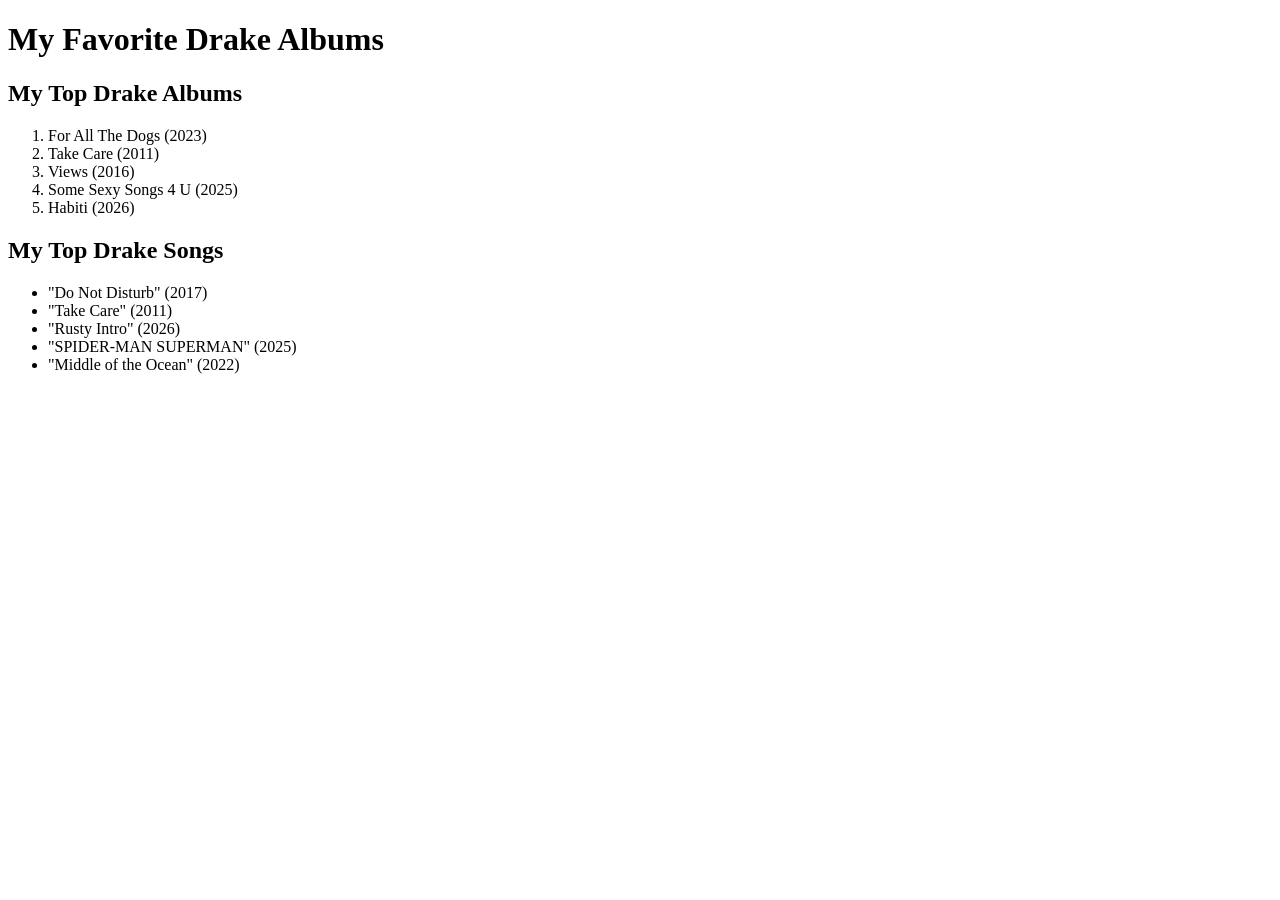
==== page2.html @ 24a8b38e "Create Drake Image" ====
<!DOCTYPE html>
<html>
  <head> 
    <title>My Favorite Drake Albums and Songs</title> 
  </head> 
  <body> 

    <header>
        <h1>My Favorite Drake Albums</h1>
    </header>

    <main>
        <section>
            <h2>My Top Drake Albums</h2>
            <ol>
                <li>For All The Dogs (2023)</li>
                <li>Take Care (2011)</li>
                <li>Views (2016)</li>
                <li>Some Sexy Songs 4 U (2025)</li>
                <li>Habiti (2026)</li>
            </ol>
        </section>

        <section>
            <h2>My Top Drake Songs</h2>
            <ul>
                <li>"Do Not Disturb" (2017)</li>
                <li>"Take Care" (2011)</li>
                <li>"Rusty Intro" (2026)</li>
                <li>"SPIDER-MAN SUPERMAN" (2025)</li>
                <li>"Middle of the Ocean" (2022)</li>
            </ul>
        </section>
    
  </body> 
</html>
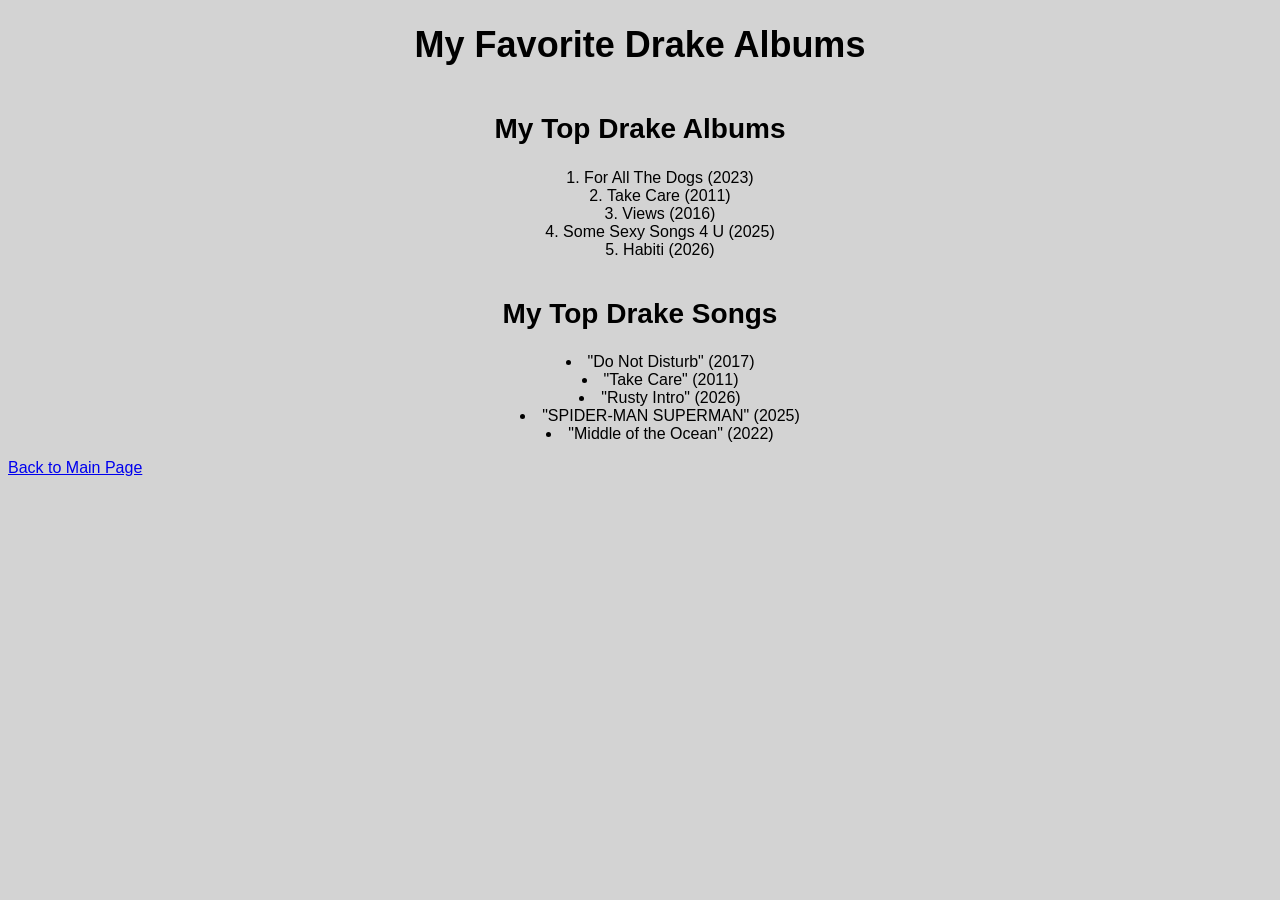
==== commit 1736be8d: "Add finishing touches and fix some certain issues" ====
--- a/page2.html
+++ b/page2.html
@@ -2,6 +2,7 @@
 <html>
   <head> 
     <title>My Favorite Drake Albums and Songs</title> 
+    <link rel="stylesheet" href="./css/style.css" />
   </head> 
   <body> 
 
@@ -10,27 +11,33 @@
     </header>
 
     <main>
-        <section>
-            <h2>My Top Drake Albums</h2>
-            <ol>
-                <li>For All The Dogs (2023)</li>
-                <li>Take Care (2011)</li>
-                <li>Views (2016)</li>
-                <li>Some Sexy Songs 4 U (2025)</li>
-                <li>Habiti (2026)</li>
-            </ol>
-        </section>
+        <div class="music-container">
+            <section>
+                <h2>My Top Drake Albums</h2>
+                <ol>
+                    <li>For All The Dogs (2023)</li>
+                    <li>Take Care (2011)</li>
+                    <li>Views (2016)</li>
+                    <li>Some Sexy Songs 4 U (2025)</li>
+                    <li>Habiti (2026)</li>
+                </ol>
+            </section>
+        </div>
+        <div class="music-container">
+            <section>
+                <h2>My Top Drake Songs</h2>
+                <ul>
+                    <li>"Do Not Disturb" (2017)</li>
+                    <li>"Take Care" (2011)</li>
+                    <li>"Rusty Intro" (2026)</li>
+                    <li>"SPIDER-MAN SUPERMAN" (2025)</li>
+                    <li>"Middle of the Ocean" (2022)</li>
+                </ul>
+            </section>
+        </div>
+  </body> 
+</html>
 
-        <section>
-            <h2>My Top Drake Songs</h2>
-            <ul>
-                <li>"Do Not Disturb" (2017)</li>
-                <li>"Take Care" (2011)</li>
-                <li>"Rusty Intro" (2026)</li>
-                <li>"SPIDER-MAN SUPERMAN" (2025)</li>
-                <li>"Middle of the Ocean" (2022)</li>
-            </ul>
-        </section>
-    
-  </body> 
-</html>+<footer>
+    <a href="index.html">Back to Main Page</a>
+</footer>
--- a/css/style.css
+++ b/css/style.css
@@ -0,0 +1,53 @@
+body {
+    background-color: lightgray;
+    font-family: Arial, sans-serif;
+}
+/* Styles for the main headings */
+h1 {
+    text-align: center;
+    font-size: 36px;
+}
+/* Styles for subheadings */
+h2 {
+    text-align: center;
+    font-size: 28px;
+}
+
+/* Styles for paragraphs */
+p {
+    font-size: 18px;
+    text-align: center;
+}
+/* Styles for lists */
+ul, ol {
+    text-align: center;
+    list-style-position: inside;
+}
+/* Styles for the description */
+.description {
+    font-size: 18px;
+    margin: 20px;
+}
+/* Styles for section titles */
+.section-title {
+    color: darkblue;
+    text-align: center;
+}
+/* Styles for the about section */
+#about {
+    padding: 20px;
+}
+/* Styles for the more info section */
+#more-info {
+    padding: 20px;
+}
+/* Styles for the discography section */
+#discography {
+    padding: 20px;
+}
+/* Styles for the music container */
+.music-container {
+    display: flex;
+    gap: 40px;
+    justify-content: center;
+}
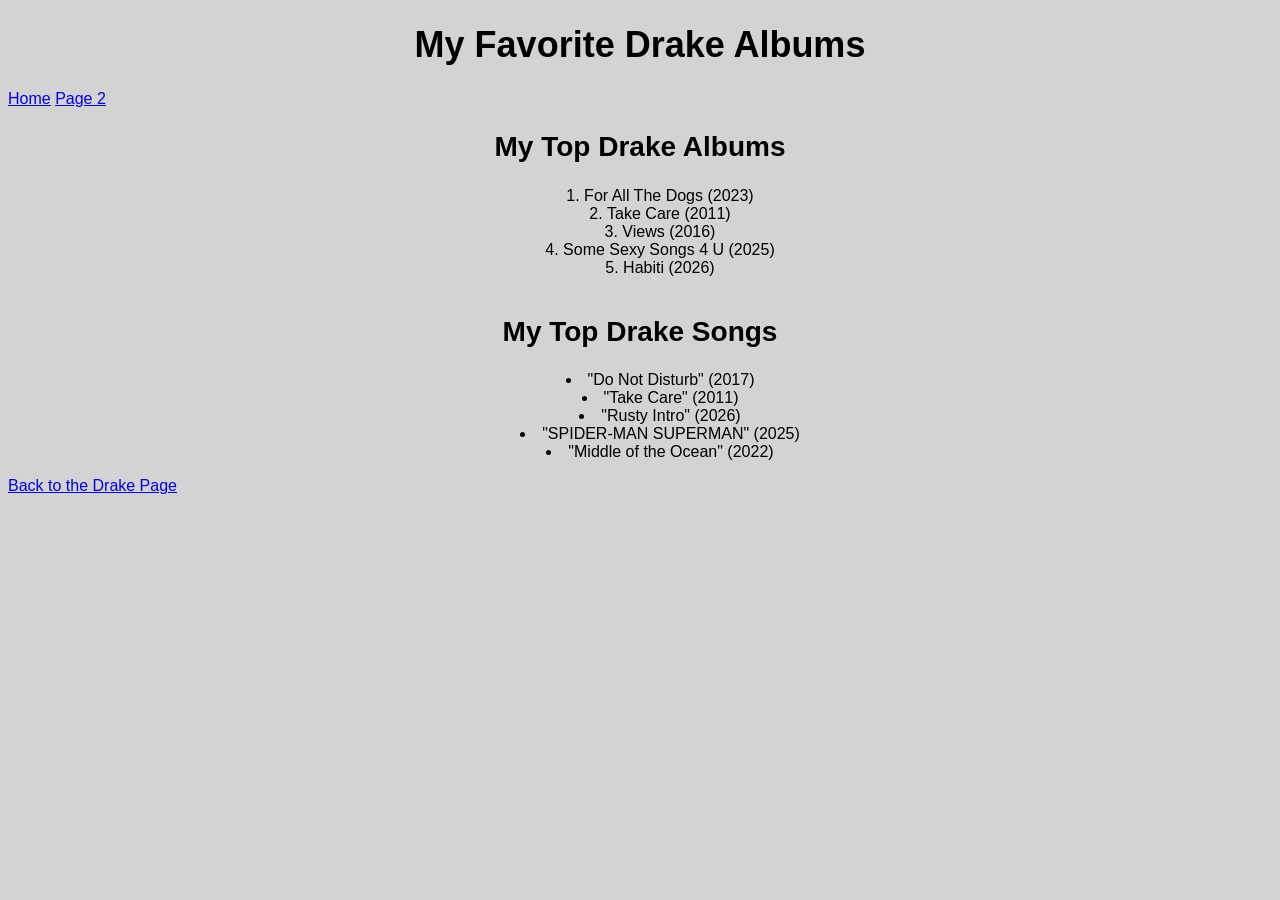
==== commit 63a32268: "Improve HTML accessibility" ====
--- a/page2.html
+++ b/page2.html
@@ -9,6 +9,11 @@
     <header>
         <h1>My Favorite Drake Albums</h1>
     </header>
+
+    <nav>
+        <a href="index.html">Home</a>
+        <a href="page2.html">Page 2</a>
+    </nav>
 
     <main>
         <div class="music-container">
@@ -35,9 +40,13 @@
                 </ul>
             </section>
         </div>
+    
+    </main>
+
+    <footer>
+        <a href="index.html">Back to the Drake Page</a>
+    </footer>
+
   </body> 
 </html>
 
-<footer>
-    <a href="index.html">Back to Main Page</a>
-</footer>
--- a/css/style.css
+++ b/css/style.css
@@ -1,5 +1,6 @@
 body {
     background-color: lightgray;
+    color: black;
     font-family: Arial, sans-serif;
 }
 /* Styles for the main headings */
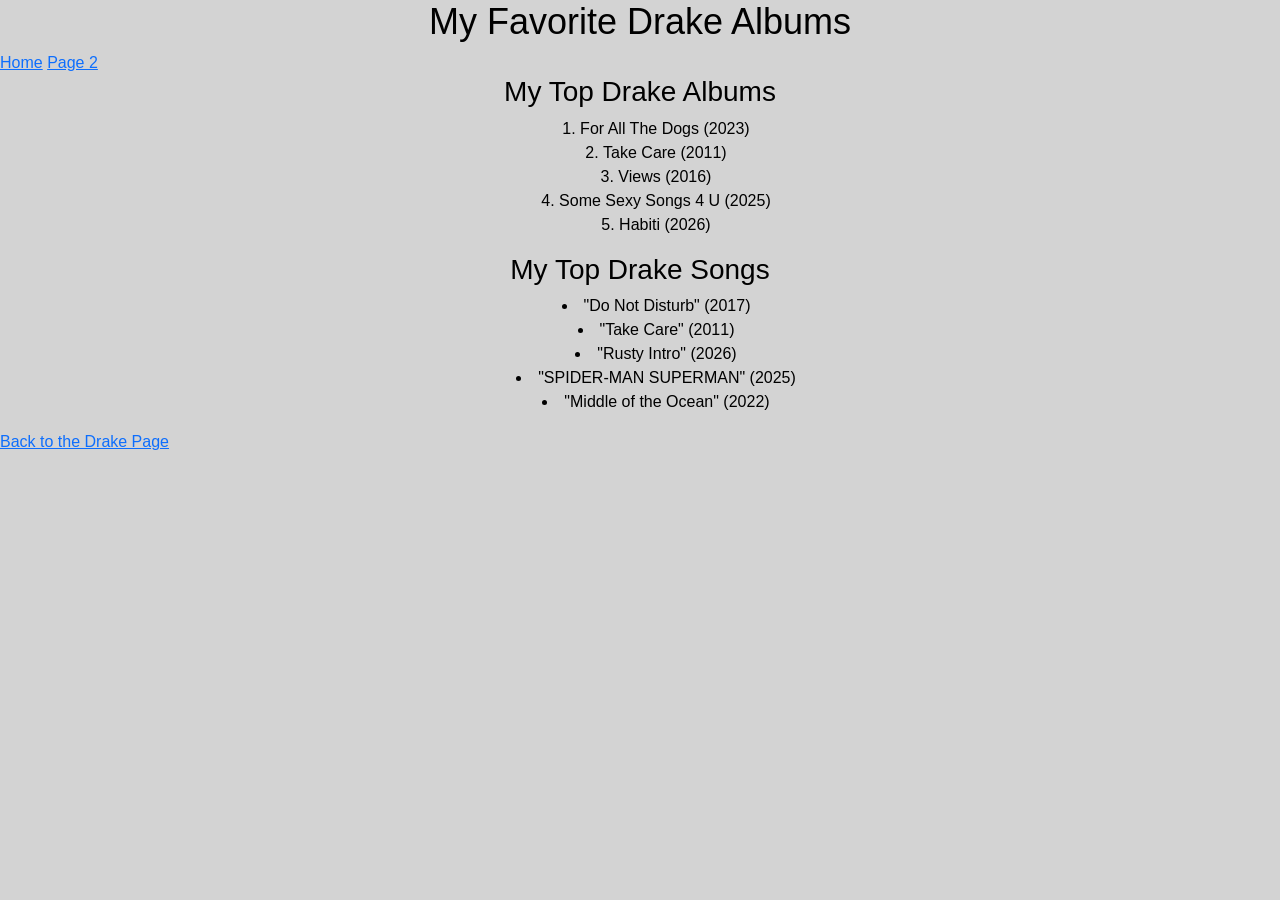
==== commit 25c120e8: "Add Bootstrap CDN to both HTML pages" ====
--- a/page2.html
+++ b/page2.html
@@ -1,7 +1,10 @@
 <!DOCTYPE html>
-<html>
+<html lang="en">
   <head> 
+    <meta charset="UTF-8">
+    <meta name="viewport" content="width=device-width, initial-scale=1.0">
     <title>My Favorite Drake Albums and Songs</title> 
+    <link href="https://cdn.jsdelivr.net/npm/bootstrap@5.3.3/dist/css/bootstrap.min.css" rel="stylesheet">
     <link rel="stylesheet" href="./css/style.css" />
   </head> 
   <body> 
--- a/css/style.css
+++ b/css/style.css
@@ -52,3 +52,29 @@
     gap: 40px;
     justify-content: center;
 }
+
+@media (max-width: 600px) {
+    h1 {
+        font-size: 28px;
+    }
+    h2 {
+        font-size: 24px;
+    }
+    p {
+        font-size: 16px;
+    }
+    .music-container {
+        flex-direction: column;
+        gap: 20px;
+    }
+    img {
+        max-width: 100%;
+        height: auto;
+    }
+
+    #about,
+    #more-info,
+    #discography {
+        padding: 10px;
+    }
+}
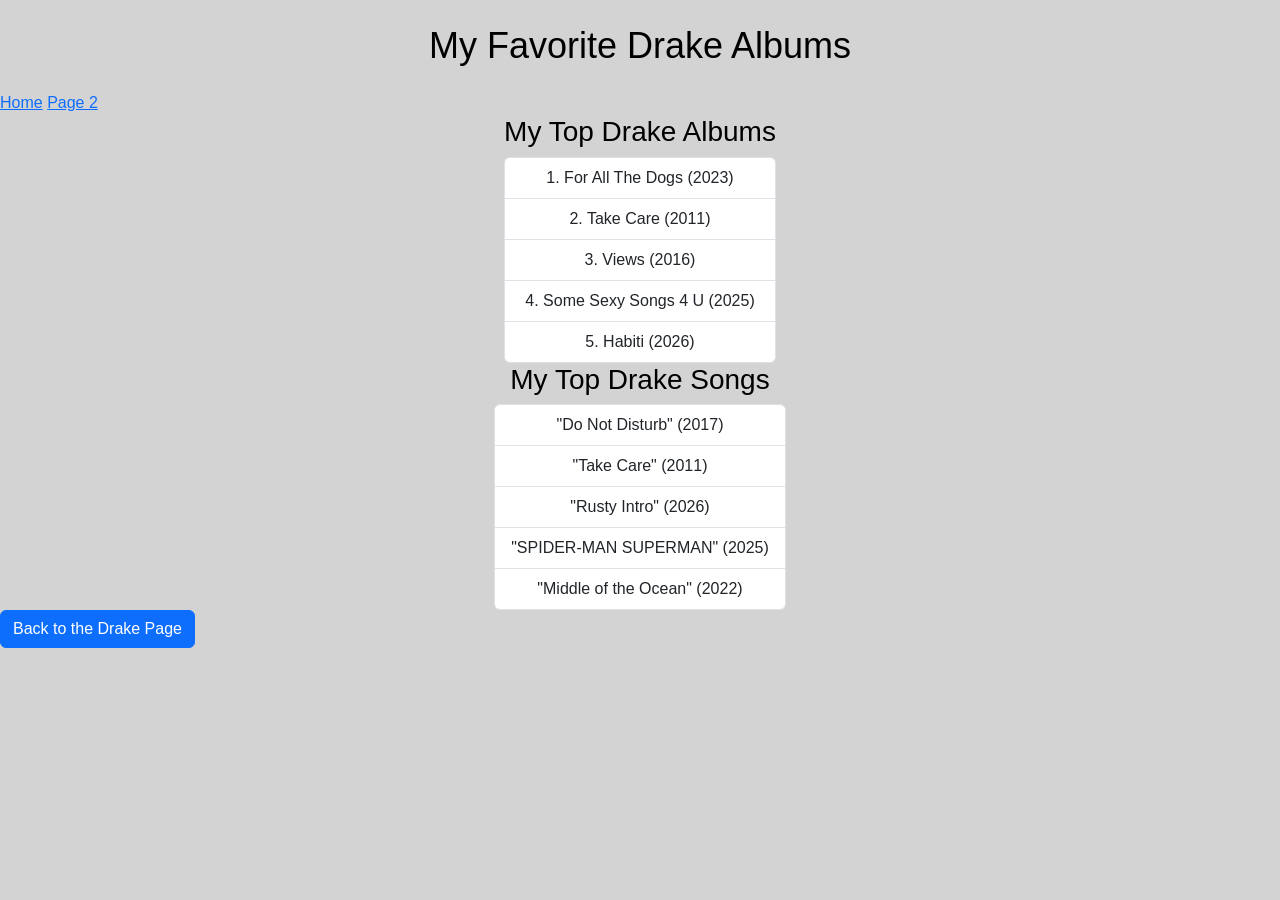
==== commit d3f63817: "Apply Bootstrap classes to both pages" ====
--- a/page2.html
+++ b/page2.html
@@ -10,7 +10,7 @@
   <body> 
 
     <header>
-        <h1>My Favorite Drake Albums</h1>
+        <h1 class="text-center mt-4 mb-4">My Favorite Drake Albums</h1>
     </header>
 
     <nav>
@@ -18,28 +18,28 @@
         <a href="page2.html">Page 2</a>
     </nav>
 
-    <main>
+    <main class="container">
         <div class="music-container">
             <section>
                 <h2>My Top Drake Albums</h2>
-                <ol>
-                    <li>For All The Dogs (2023)</li>
-                    <li>Take Care (2011)</li>
-                    <li>Views (2016)</li>
-                    <li>Some Sexy Songs 4 U (2025)</li>
-                    <li>Habiti (2026)</li>
+                <ol class="list-group list-group-numbered">
+                    <li class="list-group-item">For All The Dogs (2023)</li>
+                    <li class="list-group-item">Take Care (2011)</li>
+                    <li class="list-group-item">Views (2016)</li>
+                    <li class="list-group-item">Some Sexy Songs 4 U (2025)</li>
+                    <li class="list-group-item">Habiti (2026)</li>
                 </ol>
             </section>
         </div>
         <div class="music-container">
             <section>
                 <h2>My Top Drake Songs</h2>
-                <ul>
-                    <li>"Do Not Disturb" (2017)</li>
-                    <li>"Take Care" (2011)</li>
-                    <li>"Rusty Intro" (2026)</li>
-                    <li>"SPIDER-MAN SUPERMAN" (2025)</li>
-                    <li>"Middle of the Ocean" (2022)</li>
+                <ul class="list-group">
+                    <li class="list-group-item">"Do Not Disturb" (2017)</li>
+                    <li class="list-group-item">"Take Care" (2011)</li>
+                    <li class="list-group-item">"Rusty Intro" (2026)</li>
+                    <li class="list-group-item">"SPIDER-MAN SUPERMAN" (2025)</li>
+                    <li class="list-group-item">"Middle of the Ocean" (2022)</li>
                 </ul>
             </section>
         </div>
@@ -47,7 +47,7 @@
     </main>
 
     <footer>
-        <a href="index.html">Back to the Drake Page</a>
+        <a href="index.html" class="btn btn-primary">Back to the Drake Page</a>
     </footer>
 
   </body> 
